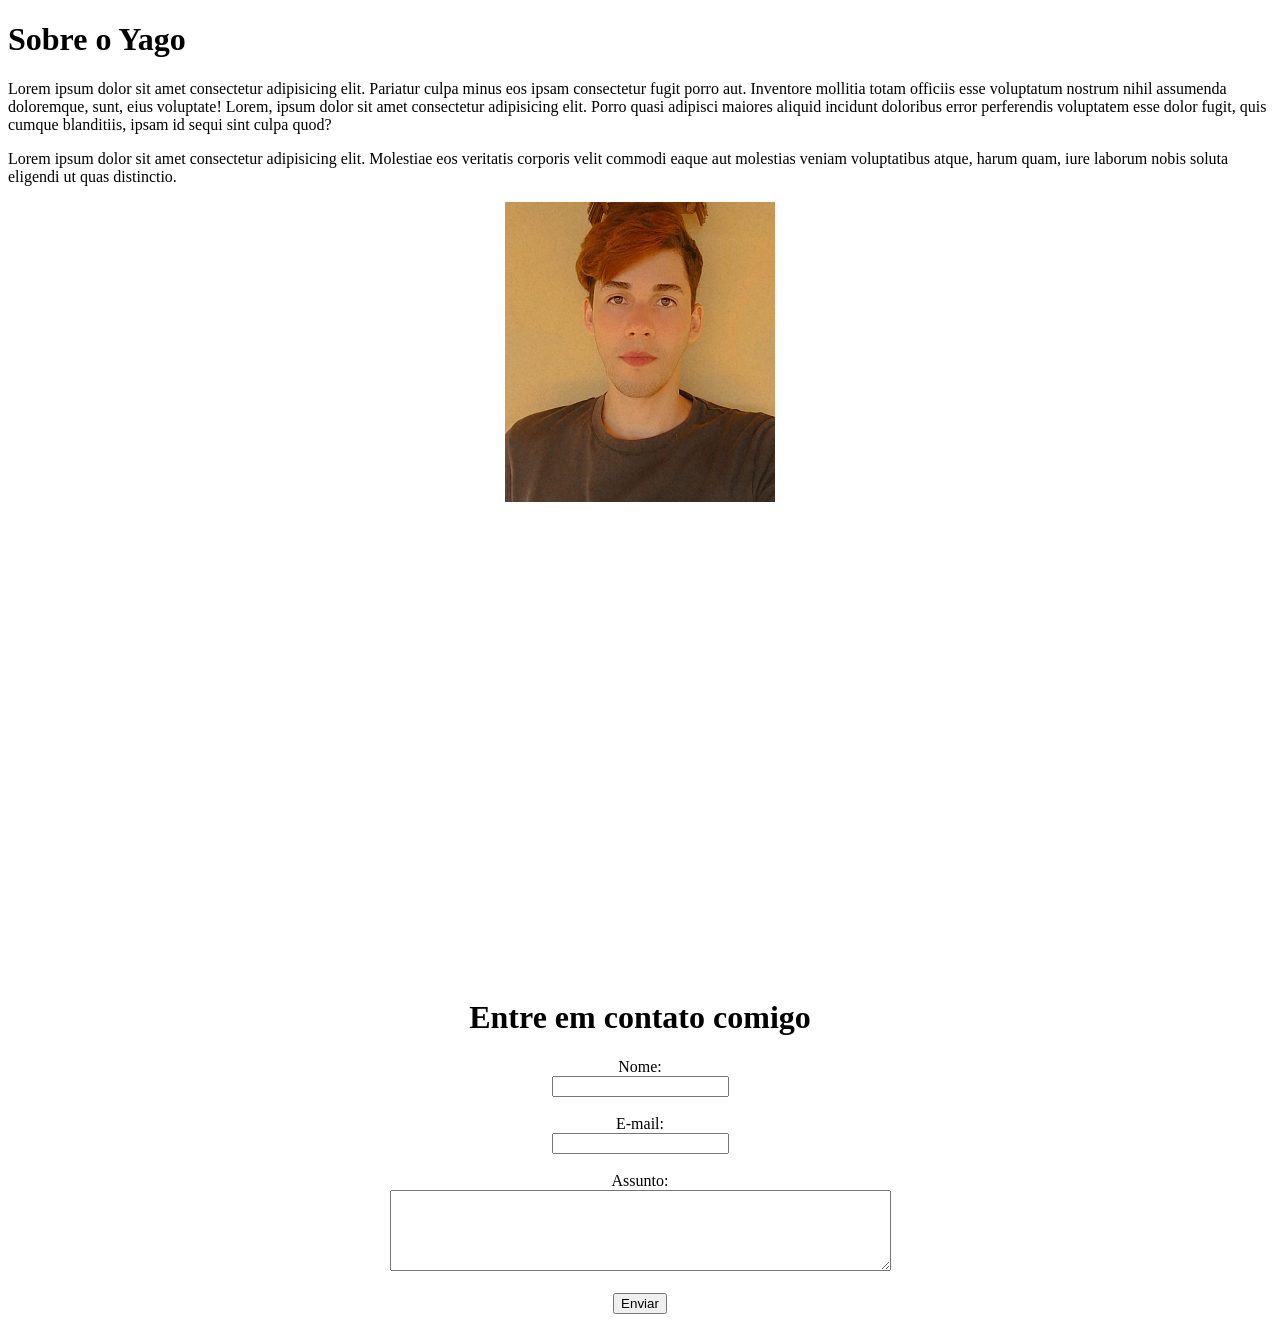
==== aula/index.html @ 0e7910de "Primera Pagina em HTML" ====
<!DOCTYPE html>
<html lang="pt-br">
<head>
    <meta charset="UTF-8">
    <meta http-equiv="X-UA-Compatible" content="IE=edge">
    <meta name="viewport" content="width=device-width, initial-scale=1.0">
    <title>Meu Perfil</title>
</head>
<body>
    <h1> Sobre o Yago </h1>

    <p>
        Lorem ipsum dolor sit amet consectetur adipisicing elit. Pariatur culpa minus eos ipsam consectetur 
        fugit porro aut. Inventore mollitia totam officiis esse voluptatum nostrum nihil assumenda doloremque,
         sunt, eius voluptate!
         Lorem, ipsum dolor sit amet consectetur adipisicing elit. Porro quasi adipisci maiores
          aliquid incidunt doloribus error perferendis
          voluptatem esse dolor fugit, quis cumque blanditiis, ipsam id sequi sint culpa quod?
    </p>

    <p>
        Lorem ipsum dolor sit amet consectetur adipisicing elit. 
        Molestiae eos veritatis corporis velit commodi eaque aut molestias veniam voluptatibus atque, 
        harum quam, iure laborum nobis soluta eligendi ut quas distinctio.
    </p>
<center>
    <img src="assets/img/yago.png" alt="foto do belo criador desse conteudo"  width="270" height="300" >
</center>
<br>
<iframe width="600" height="450" src="https://www.youtube.com/embed/wWnak7V8hr0" title="YouTube video player" frameborder="0" allow="accelerometer; autoplay; clipboard-write; encrypted-media; gyroscope; picture-in-picture" allowfullscreen></iframe>
<iframe src="https://www.google.com/maps/embed?pb=!1m18!1m12!1m3!1d20705.663691573838!2d-46.72744720145556!3d-23.450405780059597!2m3!1f0!2f0!3f0!3m2!1i1024!2i768!4f13.1!3m3!1m2!1s0x94cefbf1fd9b75d5%3A0x3688d0d476592d10!2zSmFyYWd1w6E!5e0!3m2!1spt-BR!2sbr!4v1644432904641!5m2!1spt-BR!2sbr" width="600" height="450" style="border:0;" allowfullscreen="" loading="lazy"></iframe>
<center>
<h1>Entre em contato comigo</h1>
<form>
<label for="nome">Nome:</label> <br>
<input type="text" id="nome">
<br>
<br>
<label for="email">E-mail:</label> <br>
<input type="email" id="email">
<br>
<br>
<label for="assunto">Assunto: </label> <br>
<textarea name="assunto" id="assunto" cols="60" rows="5"></textarea>
<br>
<br>
<button>Enviar</button>
</center>
</form>
</body>
</html>
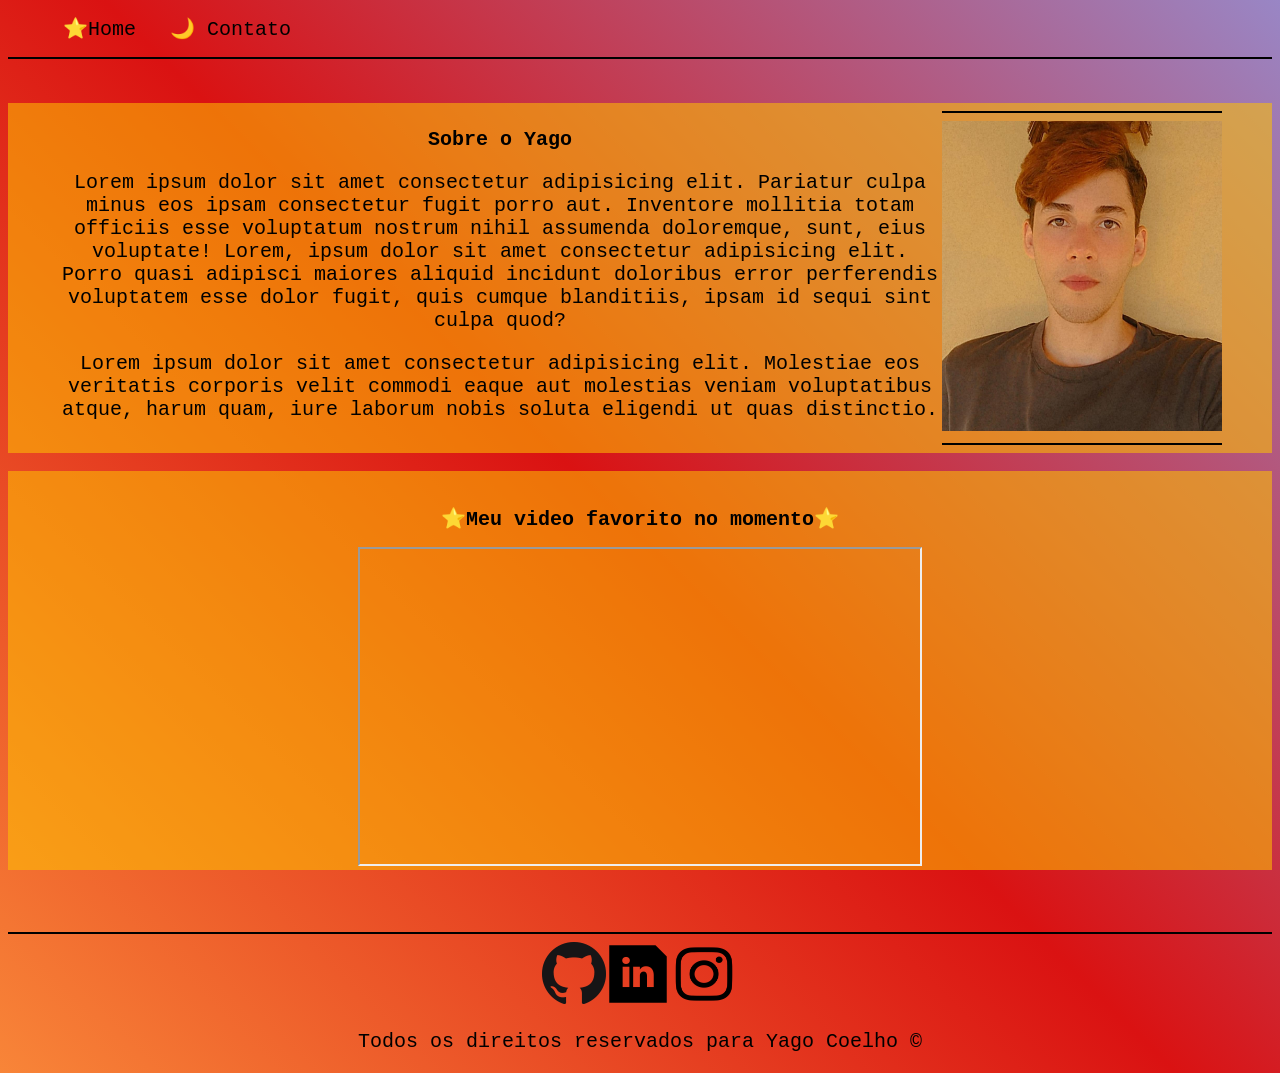
==== commit edebc231: "Pagina da web da aula" ====
--- a/aula/index.html
+++ b/aula/index.html
@@ -4,48 +4,87 @@
     <meta charset="UTF-8">
     <meta http-equiv="X-UA-Compatible" content="IE=edge">
     <meta name="viewport" content="width=device-width, initial-scale=1.0">
+    <link rel="stylesheet" href="assets/css/style.css">
+    
+       
     <title>Meu Perfil</title>
+
 </head>
 <body>
-    <h1> Sobre o Yago </h1>
+    
+    <div>
+        <ul id="menu"> 
+            <li><a href="index.html">⭐Home</a></li>
+            <li><a href="contato.html">🌙 Contato</a></li>
+        </ul>
+    </div> 
+    <hr color="black"> 
+    <br>
+    <br>
+    <div class="container-2">
 
-    <p>
-        Lorem ipsum dolor sit amet consectetur adipisicing elit. Pariatur culpa minus eos ipsam consectetur 
-        fugit porro aut. Inventore mollitia totam officiis esse voluptatum nostrum nihil assumenda doloremque,
-         sunt, eius voluptate!
-         Lorem, ipsum dolor sit amet consectetur adipisicing elit. Porro quasi adipisci maiores
-          aliquid incidunt doloribus error perferendis
-          voluptatem esse dolor fugit, quis cumque blanditiis, ipsam id sequi sint culpa quod?
-    </p>
+        <div>
+            <h1 class="center"> Sobre o Yago </h1>
+            <p>
+                Lorem ipsum dolor sit amet consectetur adipisicing elit. Pariatur culpa minus eos ipsam consectetur 
+                fugit porro aut. Inventore mollitia totam officiis esse voluptatum nostrum nihil assumenda doloremque,
+                sunt, eius voluptate!
+                Lorem, ipsum dolor sit amet consectetur adipisicing elit. Porro quasi adipisci maiores
+                aliquid incidunt doloribus error perferendis
+                voluptatem esse dolor fugit, quis cumque blanditiis, ipsam id sequi sint culpa quod?
+            </p>
+    
+            <p>
+                Lorem ipsum dolor sit amet consectetur adipisicing elit. 
+                Molestiae eos veritatis corporis velit commodi eaque aut molestias veniam voluptatibus atque, 
+                harum quam, iure laborum nobis soluta eligendi ut quas distinctio.
+            </p>
+        </div>
 
-    <p>
-        Lorem ipsum dolor sit amet consectetur adipisicing elit. 
-        Molestiae eos veritatis corporis velit commodi eaque aut molestias veniam voluptatibus atque, 
-        harum quam, iure laborum nobis soluta eligendi ut quas distinctio.
-    </p>
-<center>
-    <img src="assets/img/yago.png" alt="foto do belo criador desse conteudo"  width="270" height="300" >
-</center>
+        <div>
+            <hr color="black">
+            <img src="assets/img/yago.png" alt="foto do belo criador desse conteudo"  width="280" height="310" >
+            <hr color="black">
+        </div>
+        
+       
+    </div>
+
+   
+
 <br>
-<iframe width="600" height="450" src="https://www.youtube.com/embed/wWnak7V8hr0" title="YouTube video player" frameborder="0" allow="accelerometer; autoplay; clipboard-write; encrypted-media; gyroscope; picture-in-picture" allowfullscreen></iframe>
-<iframe src="https://www.google.com/maps/embed?pb=!1m18!1m12!1m3!1d20705.663691573838!2d-46.72744720145556!3d-23.450405780059597!2m3!1f0!2f0!3f0!3m2!1i1024!2i768!4f13.1!3m3!1m2!1s0x94cefbf1fd9b75d5%3A0x3688d0d476592d10!2zSmFyYWd1w6E!5e0!3m2!1spt-BR!2sbr!4v1644432904641!5m2!1spt-BR!2sbr" width="600" height="450" style="border:0;" allowfullscreen="" loading="lazy"></iframe>
-<center>
-<h1>Entre em contato comigo</h1>
-<form>
-<label for="nome">Nome:</label> <br>
-<input type="text" id="nome">
-<br>
-<br>
-<label for="email">E-mail:</label> <br>
-<input type="email" id="email">
-<br>
-<br>
-<label for="assunto">Assunto: </label> <br>
-<textarea name="assunto" id="assunto" cols="60" rows="5"></textarea>
-<br>
-<br>
-<button>Enviar</button>
-</center>
-</form>
+<div class="container-1">
+    <br>
+    <h2>⭐Meu video favorito no momento⭐</h2>
+   
+    <iframe width="560" height="315" src="https://www.youtube.com/embed/dWZAH5w8jkQ" title="YouTube video player" frameborder="2" allow="accelerometer; autoplay; clipboard-write; encrypted-media; gyroscope; picture-in-picture" allowfullscreen></iframe>
+
+
+
+</div>
+
+<footer>
+    <br>
+    <br>
+    <br>
+    <hr color="black">
+    <div class="container-3">
+      
+        
+        <a href="https://github.com/yagocoelho" target="_blank">
+            <img class = "tm-social" src="assets/img/logogit.png" alt="Logo do GitHub">
+        </a>
+        <a href="https://www.linkedin.com/in/yagocoelh/" target="_blank">
+            <img class = "tm-social" src="assets/img/logolinkedin.png" alt="Logo do LinkedIn"width="64" height="64">
+        </a>
+        <a href="https://www.instagram.com/yagoarts/" target="_blank">
+            <img class = "tm-social" src="assets/img/instalogo.png" alt="Logo do Instagram" width="68" height="64">
+        </a>
+
+    
+
+    </div> 
+    <p class="container">Todos os direitos reservados para Yago Coelho &copy </p>
+</footer>
 </body>
 </html>
--- a/aula/assets/css/style.css
+++ b/aula/assets/css/style.css
@@ -0,0 +1,70 @@
+@import url('https://fonts.googleapis.com/css2?family=Dosis:wght@200&display=swap');
+       
+
+p,h1{
+    font-size: 20px;
+    font-family: 'Architects Daughter', 'Courier New', Courier, monospace;
+}
+h2{
+    font-size: 20px;
+    font-family: 'Architects Daughter', 'Courier New', Courier, monospace;
+}
+.center{
+    text-align: center;
+}
+.container{
+    display: flex;
+    flex-flow: row wrap;
+    justify-content: center;
+}
+
+body{
+   
+background: linear-gradient(45deg, #f88538,#DA1212,#9986c5);
+}
+#menu li {
+    display: inline;
+    padding: 15px;
+}
+
+#menu li a {
+    text-decoration: none;
+    color: #000000;
+    font-size: 20px;
+    font-family: 'Architects Daughter', 'Courier New', Courier, monospace;
+}
+
+#menu li a:hover {
+    color: rgb(255, 196, 0);
+}
+.container-1{
+    
+  
+    align-items: center;
+    text-align: center;
+    justify-content: center;
+    padding: 10 50px;
+    background-color: rgba(255, 196, 0, 0.548);
+}
+.container-2{
+    display: flex;    
+    flex-flow: row;
+    align-items: center;
+    text-align: center;
+    justify-content: center;
+    padding: 0 50px;
+    background-color: rgba(255, 196, 0, 0.548);
+}
+.container-3{
+    display: flex;    
+    flex-flow: row;
+    align-items: center;
+    text-align: center;
+    justify-content: center;
+    padding: 0 50px;
+
+}
+#form{
+    background-color: rgba(245, 245, 220, 0.164);
+color: aliceblue;
+}
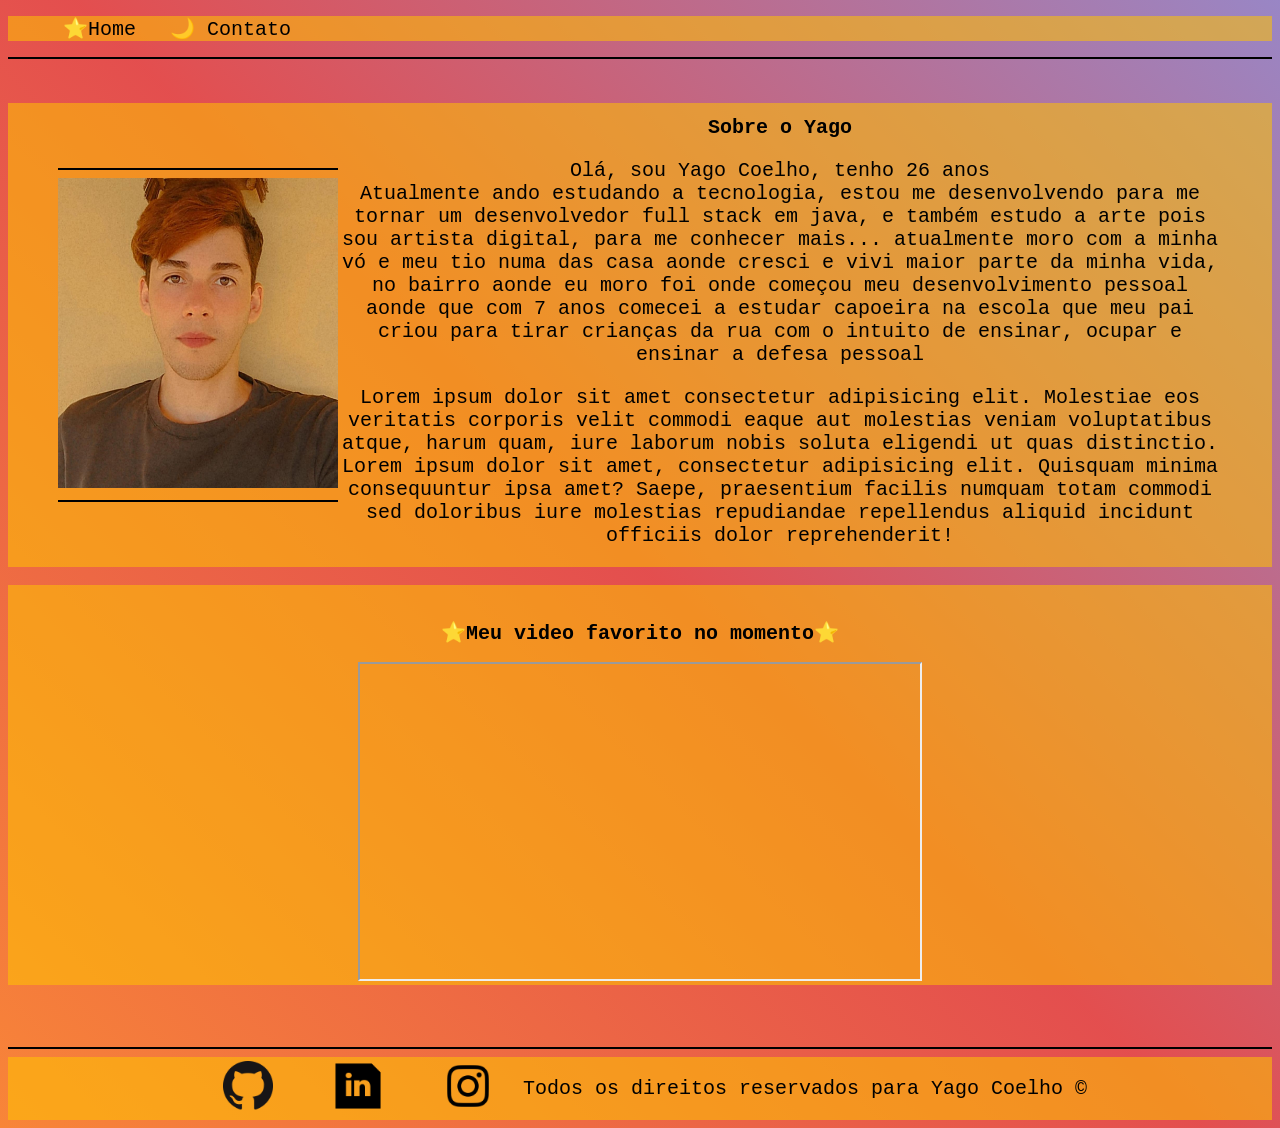
==== commit b0600944: "Adicionando Java Script" ====
--- a/aula/index.html
+++ b/aula/index.html
@@ -19,33 +19,34 @@
         </ul>
     </div> 
     <hr color="black"> 
+    
+ 
     <br>
     <br>
     <div class="container-2">
-
+        <div>
+            <hr color="black">
+            <img src="assets/img/yago.png" alt="foto do belo criador desse conteudo"  width="280" height="310" >
+            <hr color="black">
+        </div>
         <div>
             <h1 class="center"> Sobre o Yago </h1>
             <p>
-                Lorem ipsum dolor sit amet consectetur adipisicing elit. Pariatur culpa minus eos ipsam consectetur 
-                fugit porro aut. Inventore mollitia totam officiis esse voluptatum nostrum nihil assumenda doloremque,
-                sunt, eius voluptate!
-                Lorem, ipsum dolor sit amet consectetur adipisicing elit. Porro quasi adipisci maiores
-                aliquid incidunt doloribus error perferendis
-                voluptatem esse dolor fugit, quis cumque blanditiis, ipsam id sequi sint culpa quod?
-            </p>
+                Olá, sou Yago Coelho, tenho 26 anos <br>
+                Atualmente ando estudando a tecnologia, estou me desenvolvendo para me tornar um desenvolvedor full stack em java,
+                 e também estudo a arte pois sou artista digital, para me conhecer mais...
+                atualmente moro com a minha vó e meu tio numa das casa aonde cresci e vivi maior parte da minha vida, no bairro aonde eu moro
+                foi onde começou meu desenvolvimento pessoal aonde que com 7 anos comecei a estudar capoeira na escola que meu pai criou para tirar crianças da rua com o intuito de ensinar, ocupar e ensinar a defesa pessoal
+                </p>
     
             <p>
                 Lorem ipsum dolor sit amet consectetur adipisicing elit. 
                 Molestiae eos veritatis corporis velit commodi eaque aut molestias veniam voluptatibus atque, 
                 harum quam, iure laborum nobis soluta eligendi ut quas distinctio.
+                Lorem ipsum dolor sit amet, consectetur adipisicing elit. Quisquam minima consequuntur ipsa amet? Saepe, praesentium facilis numquam totam commodi sed doloribus iure molestias repudiandae repellendus aliquid incidunt officiis dolor reprehenderit!
             </p>
         </div>
 
-        <div>
-            <hr color="black">
-            <img src="assets/img/yago.png" alt="foto do belo criador desse conteudo"  width="280" height="310" >
-            <hr color="black">
-        </div>
         
        
     </div>
@@ -83,8 +84,9 @@
 
     
 
-    </div> 
+    
     <p class="container">Todos os direitos reservados para Yago Coelho &copy </p>
+</div> 
 </footer>
 </body>
 </html>
--- a/aula/assets/css/style.css
+++ b/aula/assets/css/style.css
@@ -20,11 +20,12 @@
 
 body{
    
-background: linear-gradient(45deg, #f88538,#DA1212,#9986c5);
+background: linear-gradient(45deg, #f88538,#da1212be,#9986c5);
 }
 #menu li {
     display: inline;
     padding: 15px;
+    
 }
 
 #menu li a {
@@ -32,6 +33,10 @@
     color: #000000;
     font-size: 20px;
     font-family: 'Architects Daughter', 'Courier New', Courier, monospace;
+    
+}
+#menu {
+    background-color: rgba(255, 196, 0, 0.548);
 }
 
 #menu li a:hover {
@@ -62,9 +67,38 @@
     text-align: center;
     justify-content: center;
     padding: 0 50px;
+    background-color: rgba(255, 196, 0, 0.548);
 
 }
 #form{
     background-color: rgba(245, 245, 220, 0.164);
-color: aliceblue;
-}+    color: aliceblue;
+}
+.custom{
+    font-size: 20px;
+    color: #000000;
+    line-height: 100%;
+    font-family: 'Architects Daughter', 'Courier New', Courier, monospace;
+}
+
+#txtNome{
+   
+    font-size: 12px;
+}
+
+#txtEmail{
+   
+    font-size: 12px;
+}
+
+#txtAssunto{
+   
+    font-size: 12px;
+}
+
+.tm-social{
+    width: 50px;
+    height: 50px;
+    padding: 0 30px;
+ }
+ 
